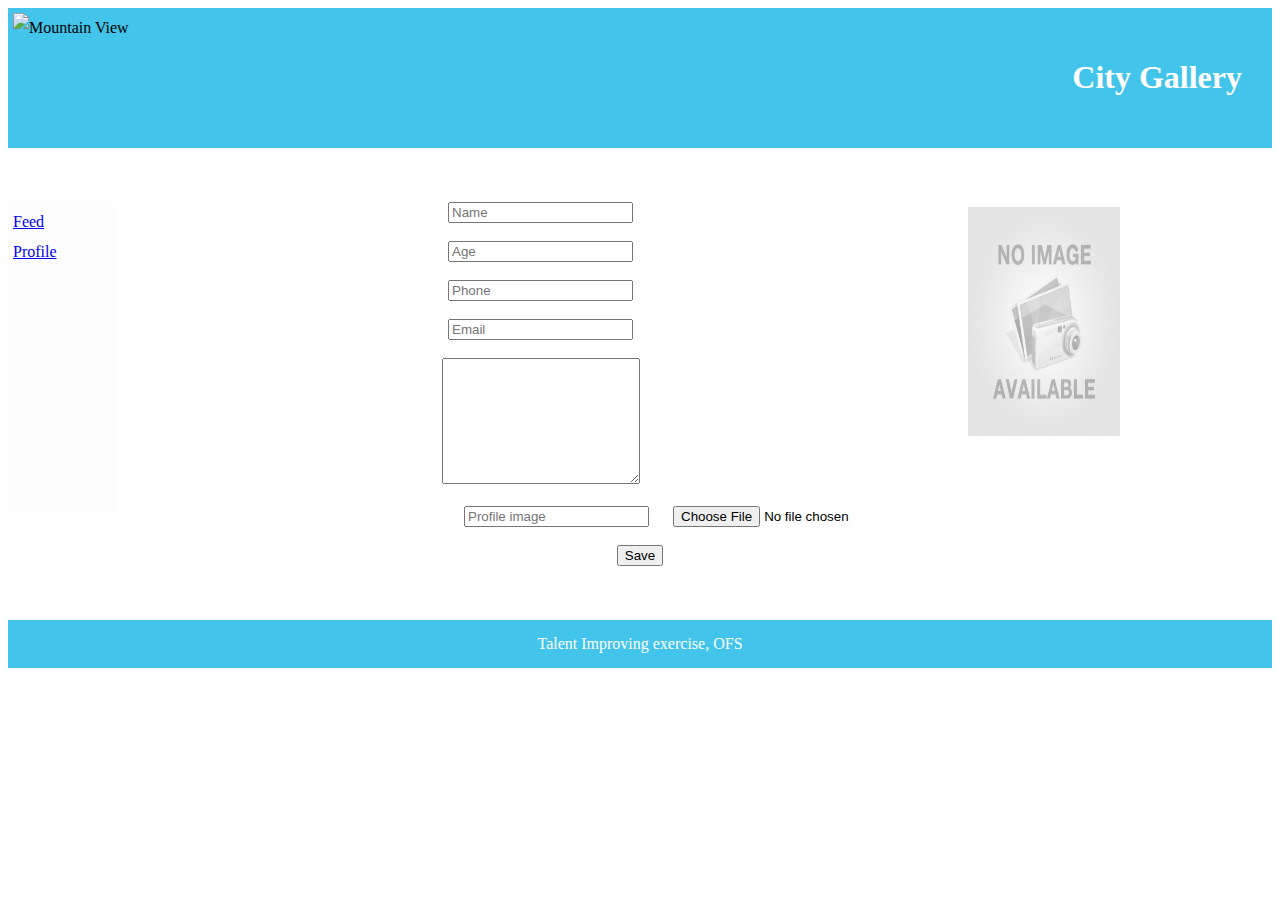
==== Root/Templates/profile.html @ ec711040 "update on tuesday" ====
<!DOCTYPE html>
<html>

<head>
	<link rel="stylesheet" type="text/css" href="../css/Style.css" />
	<script type="text/javascript" src="../JS/ProfileStore.js"></script>
</head>

<body>
<img id="image2" src="images/my book logo-2.png" alt="Mountain View">
<div id="header">
<h1>City Gallery</h1>
</div>
<br>
<br>
<br>
<div id="nav">
<a href="feed.html">Feed</a><br>
<a href="profile.html">Profile</a><br>
</div>
<div id = "image1">
	<img id="previewField" src="../images/no-image.png" alt="your image" style="width:152px;height:229px"/>
</div>

<div id="section">
<div>
	<input type = "text" id="name" placeholder = "Name"/>
</div>
<br>
<div>
	<input type = "text" id="age" placeholder = "Age"/>
</div>
<br>
<div>
	<input type = "text" id="phone" placeholder = "Phone"/>
</div>
<br>
<div>
	<input type = "text" id="email" placeholder = "Email"/>
</div>
<br>
<div>
	<textarea rows="8" cols="22"></textarea>
</div>
<br>
<div>
	<input type = "text" id="imageName" placeholder = "Profile image" readonly="readonly" />&nbsp;&nbsp;&nbsp;&nbsp;&nbsp;
	<input type="file" id="imageFile" name="imageFile" accept="image/*" onchange="preview(this)"/>
</div>
<br>
<div>
	<input type = "button" value = "Save" onclick = "save()"/>
</div>
</div>

<br>
<br>
<br>
<div id="footer">
Talent Improving exercise, OFS
</div>

</body>
</html>
---- Root/css/Style.css ----
#header {
    background-color: rgb(67, 196, 234);
    color:white;
    text-align:right;
    padding: 30px;
}
#nav {
    line-height:30px;
    background-color: #FDFDFD;
    height:300px;
    width:100px;
    float:left;
    padding:5px;	      
}
#section {
    text-align:center;
    /* width:350px; */
    /* float:left; */
    /* padding:10px; */	 	 
}
#footer {
    background-color:rgb(67, 196, 234);
    color:white;
    clear:both;
    text-align:center;
   padding:15px;	 	 
}
#image1{
	line-height:30px;
	height:152px;
    width:299px;
    float:right;
    padding:5px;
}
#image2{
	line-height:30px;
	height:75px;
   // width:150px;
    float:left;
    padding:5px;
}
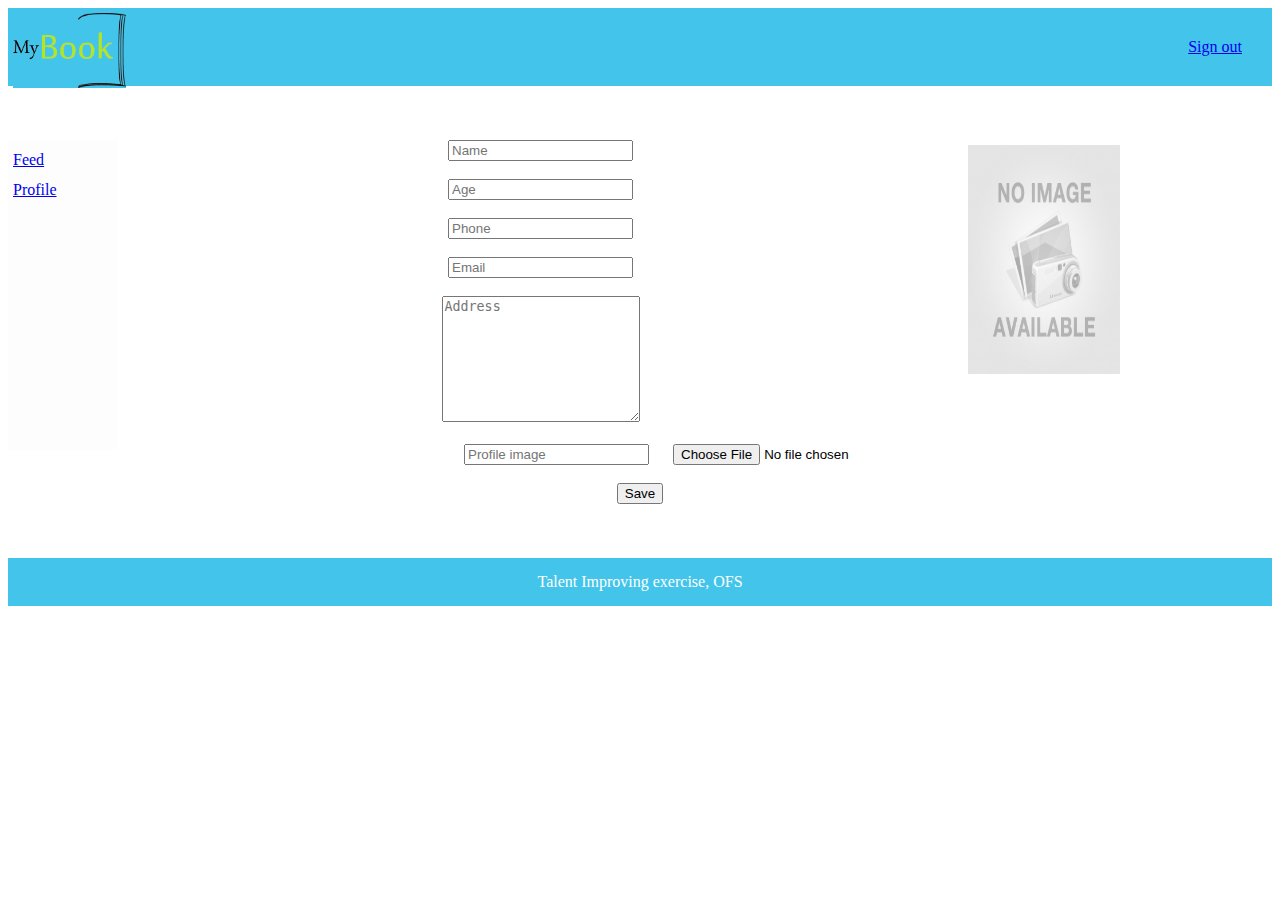
==== commit 9a7340db: "updated profile and login" ====
--- a/Root/Templates/profile.html
+++ b/Root/Templates/profile.html
@@ -8,9 +8,9 @@
 </head>
 
 <body>
-<img id="image2" src="images/my book logo-2.png" alt="Mountain View">
+<img id="image2" src="../images/my book logo-2.png" alt="Mountain View">
 <div id="header">
-<h1>City Gallery</h1>
+<a href="../Index.html">Sign out</a>
 </div>
 <br>
 <br>
@@ -41,7 +41,7 @@
 </div>
 <br>
 <div>
-	<textarea rows="8" cols="22"></textarea>
+	<textarea rows="8" cols="22" placeholder = "Address" id="address"></textarea>
 </div>
 <br>
 <div>
